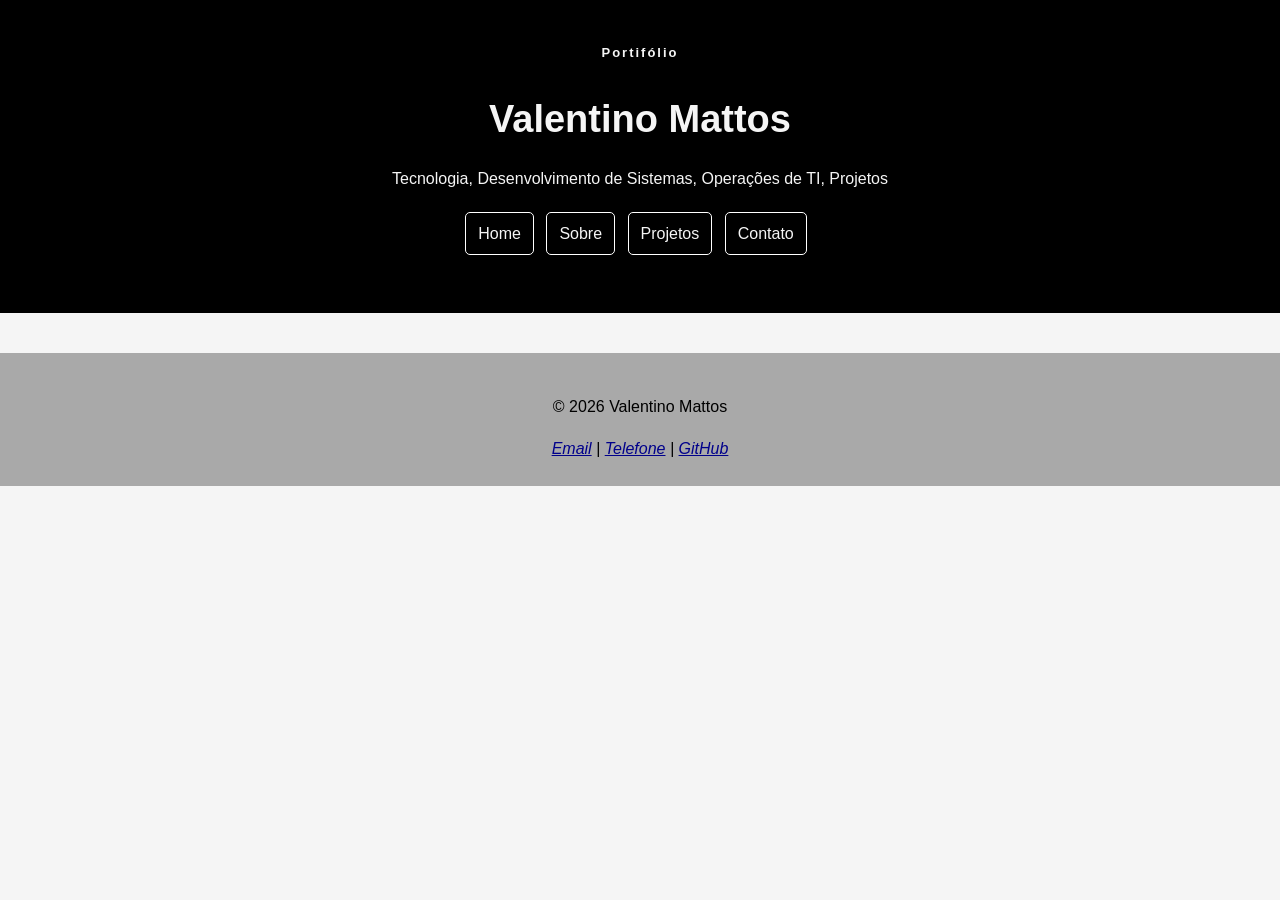
==== pages/Sobre.html @ d412b02c "Criação da pagina sobre e estilização básica sobre ela" ====
<!DOCTYPE html>
<html lang="pt-br">
<head>
    <meta charset="UTF-8">
    <meta name="viewport" content="width=device-width, initial-scale=1.0">
    <link rel="stylesheet" href="../Style/style-sobre.css">
    <link rel="stylesheet" href="../Style/style.css">
    <title>Sobre | Valentino Mattos</title>
</head>
<body>
     <header class="cabecalho">
        <div class="container">
            <p class="tag">Portifólio</p>

            <h1>Valentino Mattos</h1>
            <p class="subtitulo">
                Tecnologia, Desenvolvimento de Sistemas, Operações de TI,
                Projetos
                

            </p>

            <nav class="menu-principal">
                <ul class="menu-lista">
                    <li> <a class="menu-link" href="index.html">Home</a></li>
                    <li><a class="menu-link" href="./pages/Sobre.html">Sobre</a></li>
                    <li><a class="menu-link" href="./pages/Projetos.html">Projetos</a></li>
                    <li><a class="menu-link" href="./pages/contato.html">Contato</a></li>
                </ul>
            </nav>

        </div>
    </header>


     <footer class="rodape">
        <div class="container">
            <p>&copy; 2026 Valentino Mattos </p>

            <address>
                <a href="mailto:mattosvalentino28@gmail.com">Email</a>
                <span> | </span>
                <a href="tel:+5515981215425">Telefone</a>
                <span> | </span>
                <a href="https://github.com/Valentino035Dev" target="_blank">GitHub</a>


            </address>
        </div>
        </footer>
</body>
</html>
---- Style/style.css ----
* {
    box-sizing: border-box;

}

body {
    margin: 0;
    background-color: whitesmoke;

    font-family: Arial, Helvetica, sans-serif;
    font-size: 16px;
    line-height: 1.6;
}


h2,
h3 {
    color: black;
}

h1 {
    font-size: 38px;
    margin-bottom: 10px;
    text-align: center;
}

h2 {
    font-size: 26px;
}

h3 {
    font-size: 20px;
}

a {
    color: darkblue;
}

.container {
    width: 90%;
    max-width: 1000px;

    margin: auto;
}

.cabecalho {
    background-color: black;
    color: whitesmoke;

    padding: 30px 0;
}

.tag {
    margin-bottom: 5px;
    color: whitesmoke;
    font-size: 13px;
    font-weight: bold;
    letter-spacing: 2px;
    text-align: center;
}

.subtitulo {
   
    text-align: center;
}

.menu-lista {
    margin: 20px 00;
    padding: 0;

    list-style: none;
    text-align: center;
}

.menu-lista li {
    display: inline-block;
    margin-right: 8px;
    margin-bottom: 8px;
    

}

.menu-link {
    display: inline-block;

    padding: 8px 12px;
   
    background-color: black;
    color: whitesmoke;

    border: 1px solid #fff;
    border-radius: 5px;

    text-decoration: none;
    
}

.secao {
    padding: 72px 0;
}


.titulo-secao {
    margin-bottom: 32px;
    padding-left: 12px;

    border-left: 5px solid #000;
    border-radius: 6px;
}

.grade-cards{
    display: grid;
    gap: 24px;
}

.card {
    padding: 24px;
    background-color: white;
    border: 1px solid whitesmoke;
    border-radius: 10px;
    box-shadow: 0 10px 30px rgba(20, 45, 70, 0.08);
}

.lista-tecnologias{
    
    display: inline-block;
    gap: 12px;
    list-style: none;
    padding: 0;
    margin: 0;
}

.lista-tecnologias li{
    padding: 10px 14px;
    background-color:#fff;
    display: inline-block;
    border: 1px solid #fff;
    border-radius: 999px;
}

.rodape{
    margin-top: 40px;
    padding: 25px;
    background-color: darkgray;

    text-align: center;
}


.rodape address{
    font-style: italic;

}
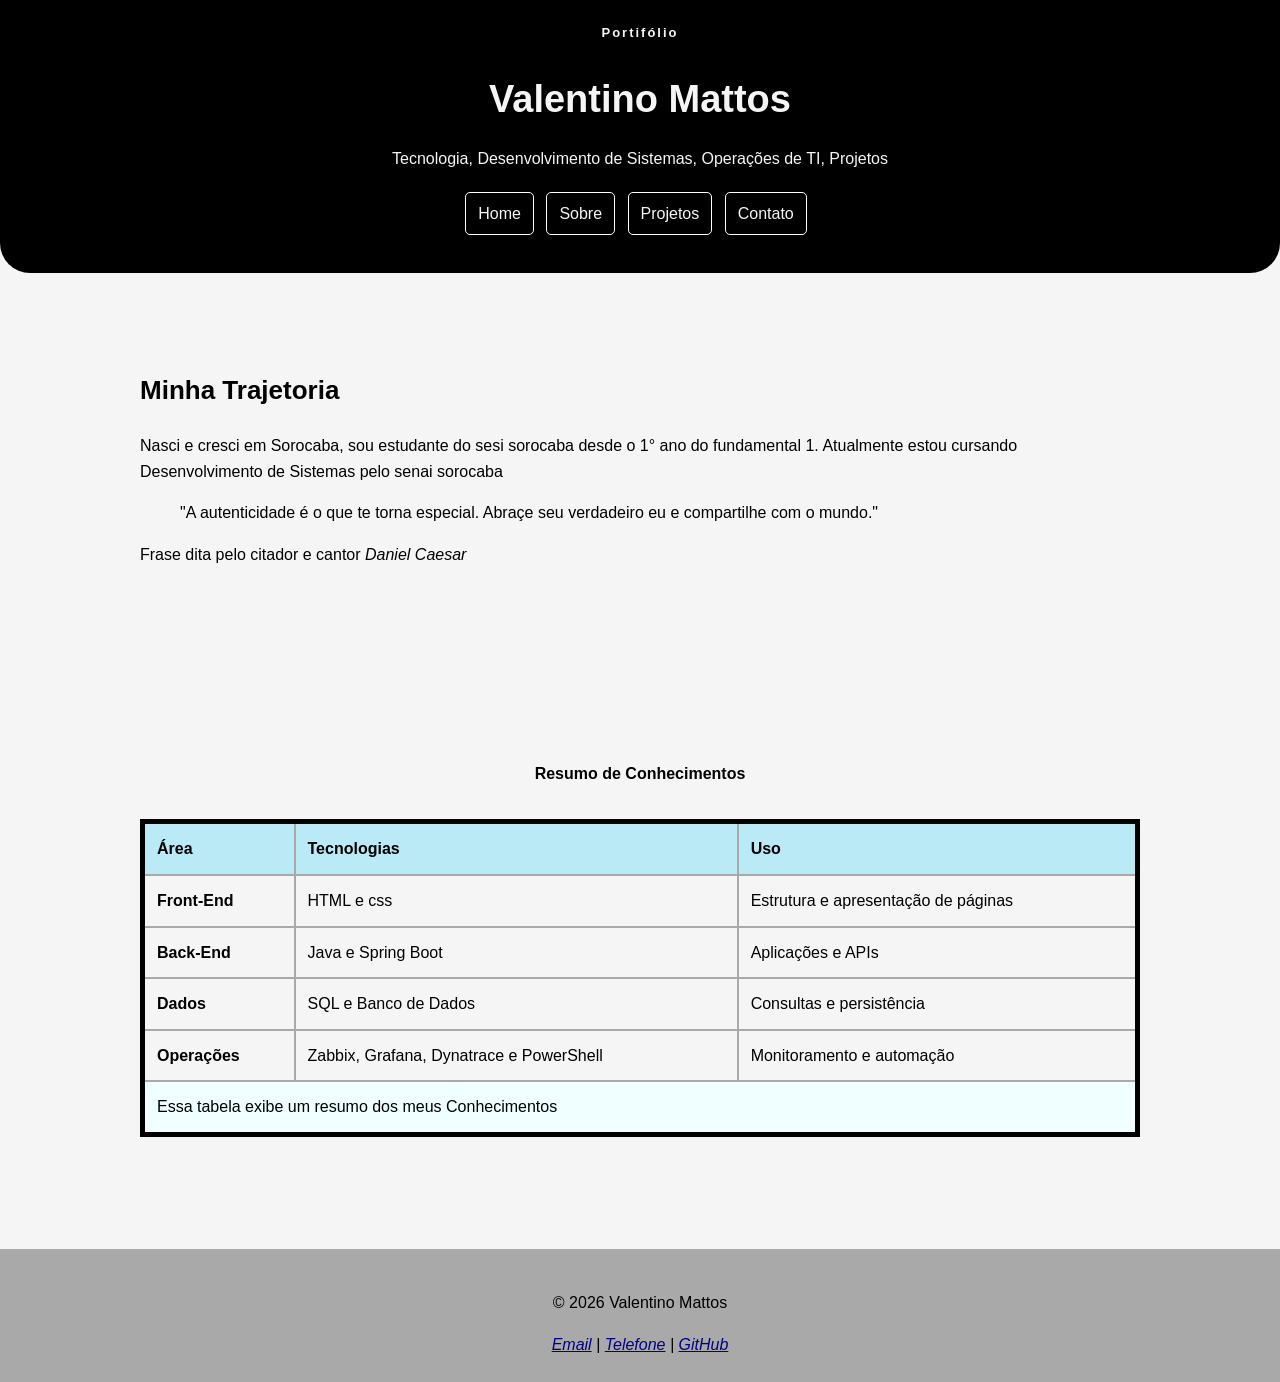
==== commit d265fbbd: "Preenchimento e estilização da página sobre.html" ====
--- a/pages/Sobre.html
+++ b/pages/Sobre.html
@@ -1,5 +1,6 @@
 <!DOCTYPE html>
 <html lang="pt-br">
+
 <head>
     <meta charset="UTF-8">
     <meta name="viewport" content="width=device-width, initial-scale=1.0">
@@ -7,8 +8,9 @@
     <link rel="stylesheet" href="../Style/style.css">
     <title>Sobre | Valentino Mattos</title>
 </head>
+
 <body>
-     <header class="cabecalho">
+    <header class="cabecalho">
         <div class="container">
             <p class="tag">Portifólio</p>
 
@@ -16,24 +18,92 @@
             <p class="subtitulo">
                 Tecnologia, Desenvolvimento de Sistemas, Operações de TI,
                 Projetos
-                
+
 
             </p>
 
             <nav class="menu-principal">
                 <ul class="menu-lista">
-                    <li> <a class="menu-link" href="index.html">Home</a></li>
-                    <li><a class="menu-link" href="./pages/Sobre.html">Sobre</a></li>
-                    <li><a class="menu-link" href="./pages/Projetos.html">Projetos</a></li>
-                    <li><a class="menu-link" href="./pages/contato.html">Contato</a></li>
+                    <li> <a class="menu-link" href="../index.html">Home</a></li>
+                    <li><a class="menu-link" href="./Sobre.html">Sobre</a></li>
+                    <li><a class="menu-link" href="./Projetos.html">Projetos</a></li>
+                    <li><a class="menu-link" href="./contato.html">Contato</a></li>
                 </ul>
             </nav>
 
         </div>
     </header>
 
+    <main class="container">
+        <section class="secao">
+            <h2>Minha Trajetoria</h2>
 
-     <footer class="rodape">
+            <p>Nasci e cresci em Sorocaba, sou estudante do sesi sorocaba desde o 1° ano do fundamental 1.
+                Atualmente estou cursando Desenvolvimento de Sistemas pelo senai sorocaba</p>
+
+            <blockquote class="citacao">
+                "A autenticidade é o que te torna especial. Abraçe seu verdadeiro eu e compartilhe com o mundo."
+
+            </blockquote>
+            <p>
+                Frase dita pelo citador e cantor <cite>Daniel Caesar</cite>
+            </p>
+
+
+
+        </section>
+
+
+        <section class="secao">
+            <table class="tabela-conhecimentos">
+                <caption>
+                    <h4>Resumo de Conhecimentos</h4>
+                </caption>
+                <thead>
+                    <tr>
+                        <th scope="col">Área</th>
+                        <th scope="col">Tecnologias</th>
+                        <th scope="col">Uso</th>
+                    </tr>
+                </thead>
+                <tbody>
+                    <tr>
+                        <th scope="row">Front-End </th>
+                        <td>HTML e css</td>
+                        <td>Estrutura e apresentação de páginas</td>
+                    </tr>
+                    <tr>
+                        <th scop="row">Back-End</th>
+                        <td>Java e Spring Boot</td>
+                        <td>Aplicações e APIs</td>
+                    </tr>
+                    <tr>
+                        <th scope="row">Dados</th>
+                        <td>SQL e Banco de Dados</td>
+                        <td>Consultas e persistência</td>
+                    </tr>
+                    <tr>
+                        <th scope="row">Operações</th>
+                        <td>Zabbix, Grafana, Dynatrace e PowerShell</td>
+                        <td>Monitoramento e automação</td>
+                    </tr>
+                </tbody>
+                <tfoot>
+                    <tr>
+                        <td colspan="3">Essa tabela exibe um resumo dos meus Conhecimentos</td>
+
+                    </tr>
+
+                </tfoot>
+
+
+            </table>
+        </section>
+    </main>
+
+
+
+    <footer class="rodape">
         <div class="container">
             <p>&copy; 2026 Valentino Mattos </p>
 
@@ -47,6 +117,7 @@
 
             </address>
         </div>
-        </footer>
+    </footer>
 </body>
+
 </html>
--- a/Style/style-sobre.css
+++ b/Style/style-sobre.css
@@ -0,0 +1,30 @@
+.tabela-conhecimentos{
+   width: 100%  ;
+   border: 5px solid ;
+   border-collapse: collapse    ;
+
+}
+
+.tabela-conhecimentos td,
+.tabela-conhecimentos th{
+    border: 2px solid darkgray;
+    text-align: left;
+    padding: 12px;
+}  
+
+
+.tabela-conhecimentos caption{
+    padding: 12px;
+    font-weight: bold;
+
+}
+
+
+
+.tabela-conhecimentos thead{
+    background-color: rgb(185, 234, 246);
+}
+
+.tabela-conhecimentos tfoot{
+    background-color: azure;
+}
--- a/Style/style.css
+++ b/Style/style.css
@@ -46,8 +46,11 @@
 .cabecalho {
     background-color: black;
     color: whitesmoke;
-
-    padding: 30px 0;
+    margin-bottom: 3px;
+    padding: 10px 0;
+    
+    border-bottom-left-radius:  30px;
+    border-bottom-right-radius: 30px;
 }
 
 .tag {
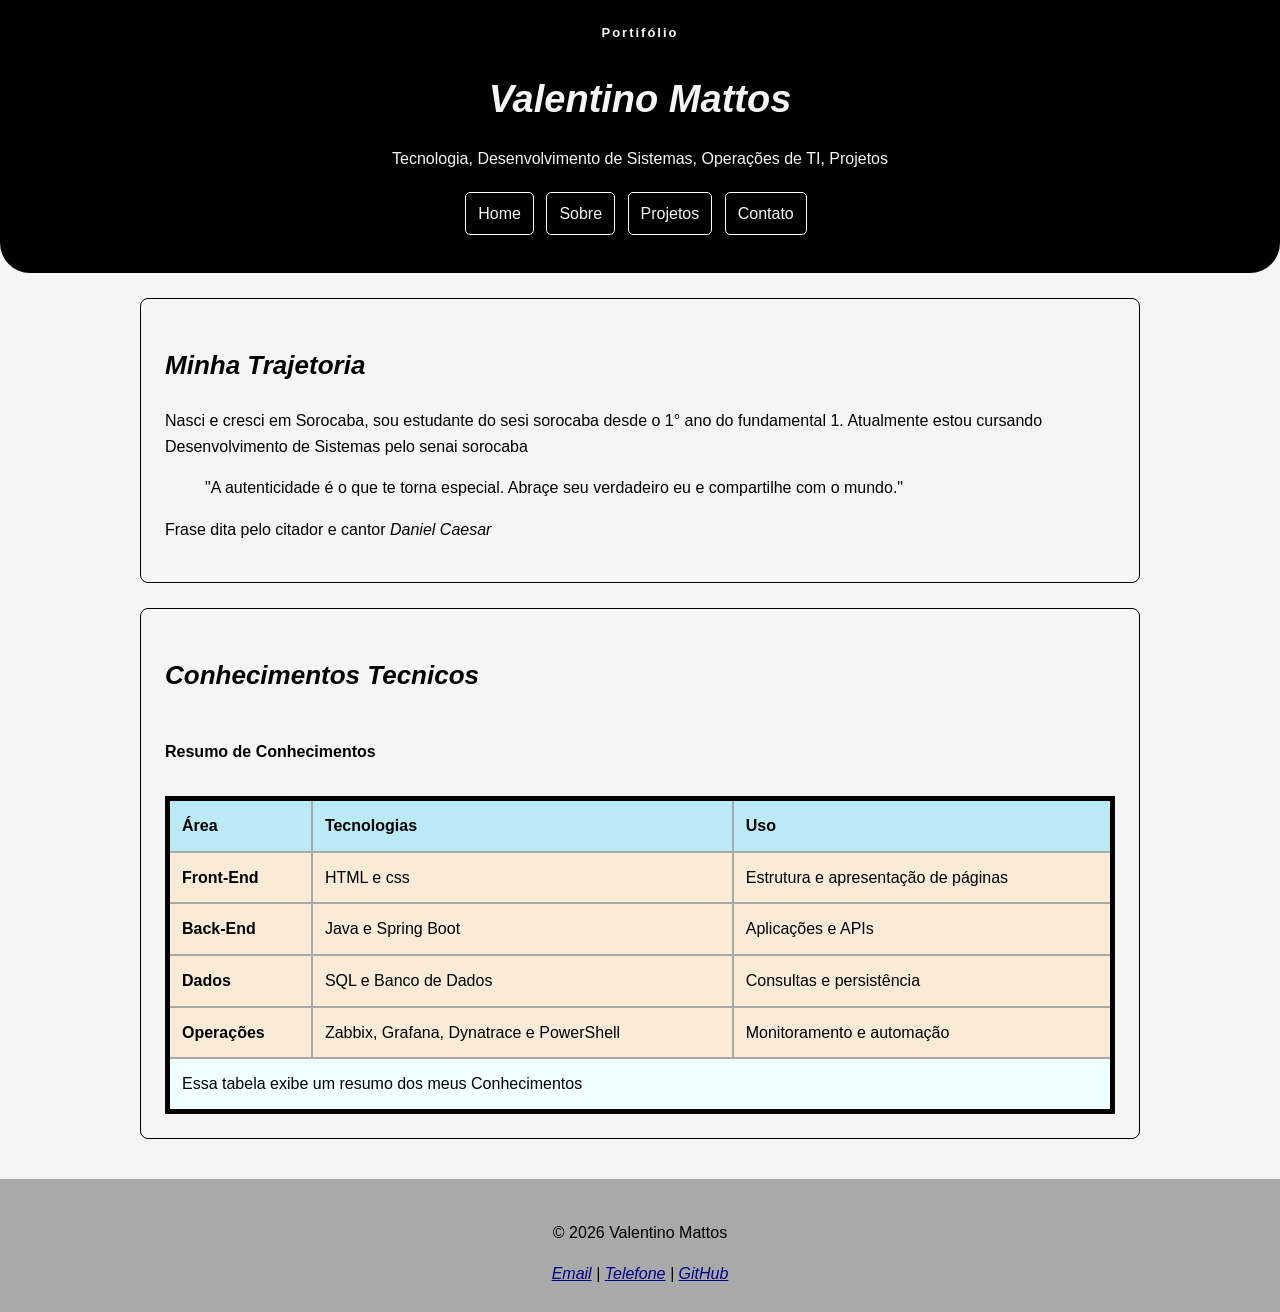
==== commit 4396a4fc: "Correção das páginas sobre.html e index.html" ====
--- a/pages/Sobre.html
+++ b/pages/Sobre.html
@@ -4,8 +4,8 @@
 <head>
     <meta charset="UTF-8">
     <meta name="viewport" content="width=device-width, initial-scale=1.0">
+    <link rel="stylesheet" href="../Style/style.css">   
     <link rel="stylesheet" href="../Style/style-sobre.css">
-    <link rel="stylesheet" href="../Style/style.css">
     <title>Sobre | Valentino Mattos</title>
 </head>
 
@@ -55,6 +55,7 @@
 
 
         <section class="secao">
+            <h2>Conhecimentos Tecnicos</h2>
             <table class="tabela-conhecimentos">
                 <caption>
                     <h4>Resumo de Conhecimentos</h4>
--- a/Style/style.css
+++ b/Style/style.css
@@ -22,10 +22,12 @@
     font-size: 38px;
     margin-bottom: 10px;
     text-align: center;
+    font-style: italic;
 }
 
 h2 {
     font-size: 26px;
+    font-style: italic;
 }
 
 h3 {
@@ -99,7 +101,8 @@
 }
 
 .secao {
-    padding: 72px 0;
+    padding: 72px ;
+   ;
 }
 
 
--- a/Style/style-sobre.css
+++ b/Style/style-sobre.css
@@ -2,6 +2,7 @@
    width: 100%  ;
    border: 5px solid ;
    border-collapse: collapse    ;
+   background-color: antiquewhite;
 
 }
 
@@ -14,8 +15,9 @@
 
 
 .tabela-conhecimentos caption{
-    padding: 12px;
+    margin-bottom: 10px;
     font-weight: bold;
+    text-align: left;
 
 }
 
@@ -27,4 +29,15 @@
 
 .tabela-conhecimentos tfoot{
     background-color: azure;
+    color: black;
+}
+
+.secao {
+    padding: 24px ;
+    margin: 25px 0;
+
+    background-color: whitesmoke;
+    border: 1px solid black;
+    border-radius: 8px;
+    box-shadow: 8px black;
 }
